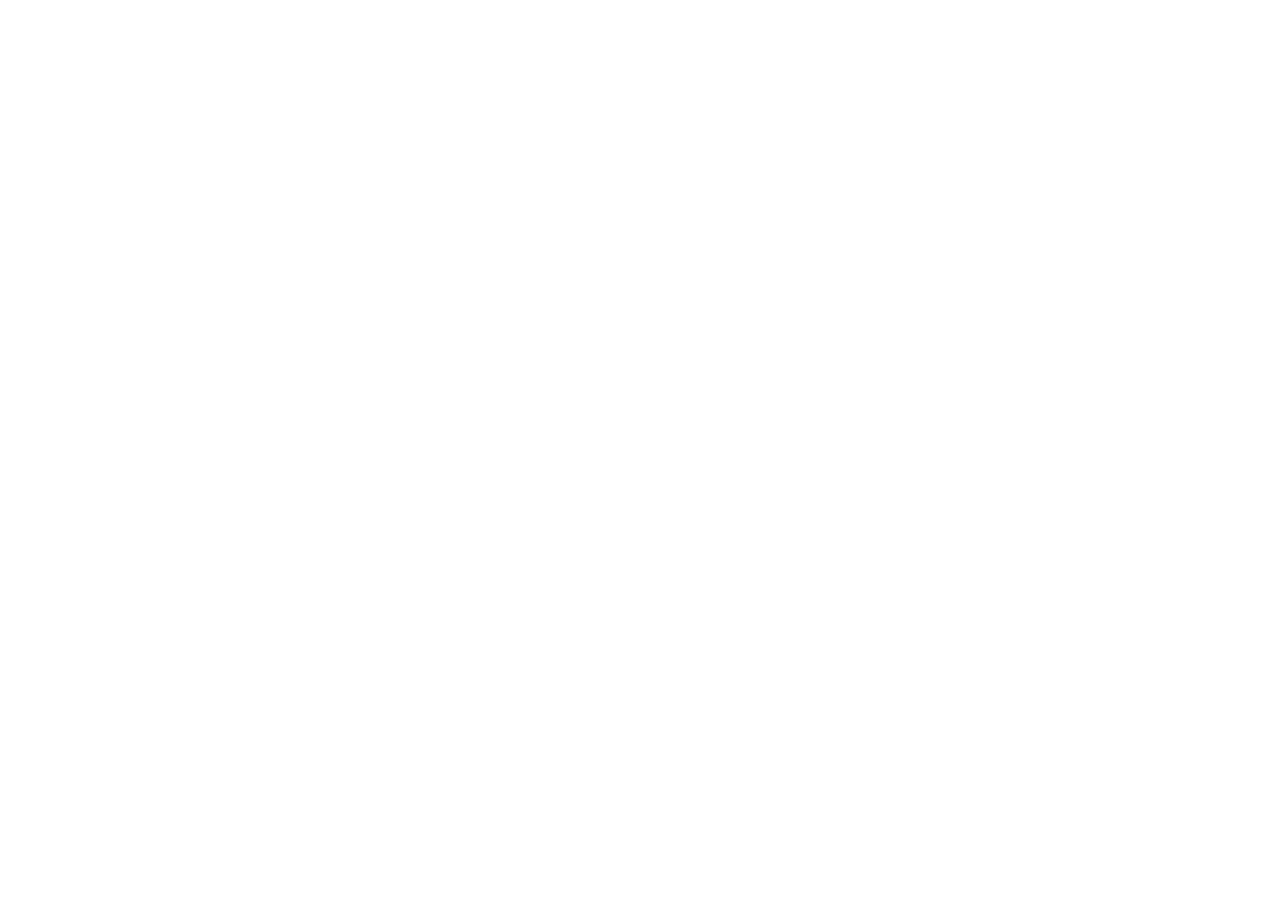
==== projects/proj1-starting-code/index.html @ 44399699 "Initial commit" ====
<!DOCTYPE html>
<html>

<head>
    <title>Projeto 01</title>
    <link rel="stylesheet" href="style.css">
</head>

<body>
    <script type="module" src="./app.js"></script>
    <div class="container">
        <canvas id="gl-canvas" width="512" height="512"></canvas>
    </div>
</body>

</html>
---- projects/proj1-starting-code/style.css ----
HTML,
body {
    width: 100%;
    height: 100%;
    margin: 0px;
    border: 0;
    overflow: hidden;
    /*  Disable scrollbars */
    display: block;
    /* No floating content on sides */
}

.container {
    position: relative;
}
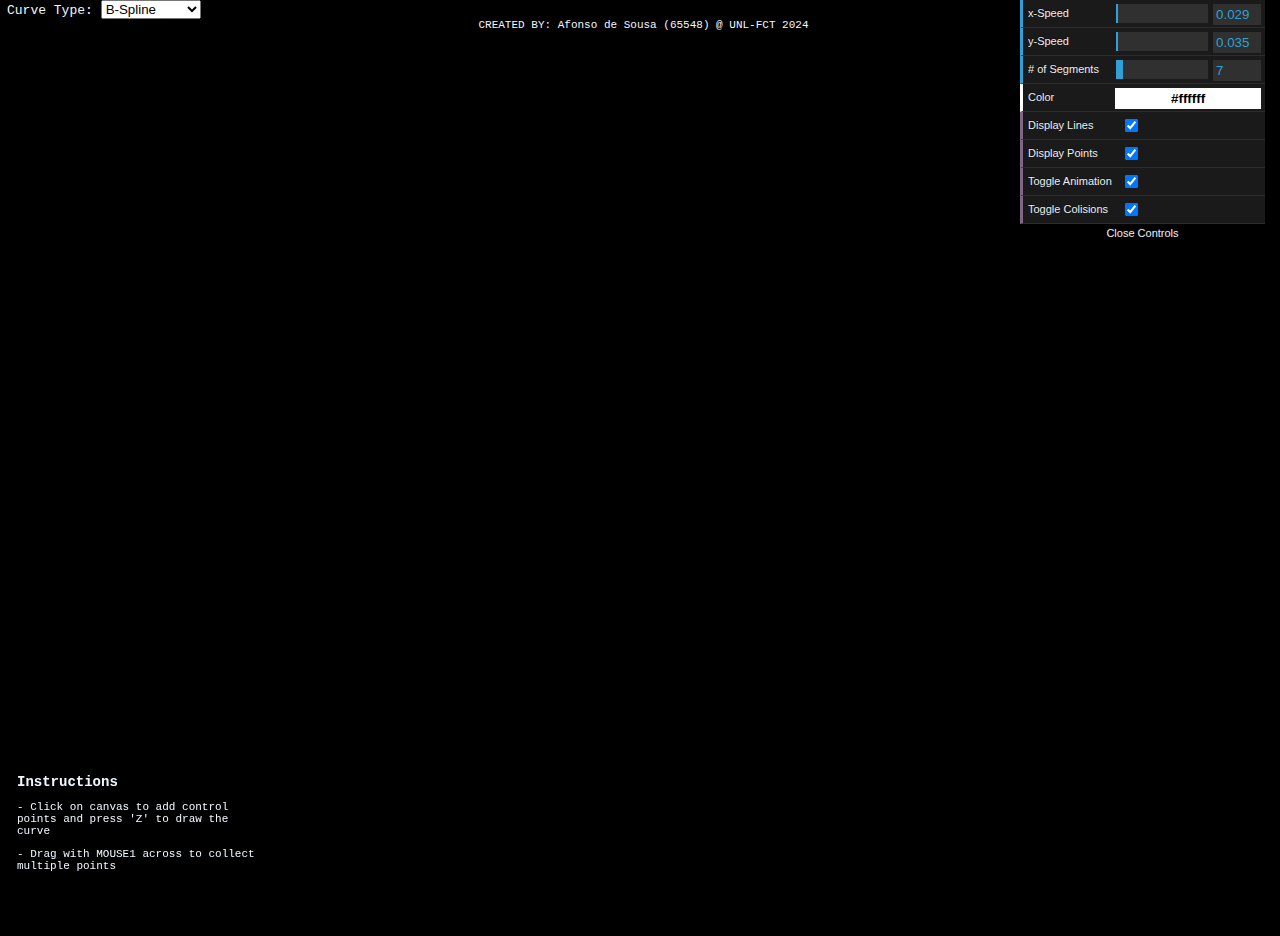
==== commit 5d3f6b01: "project 1 restored" ====
--- a/projects/proj1-starting-code/index.html
+++ b/projects/proj1-starting-code/index.html
@@ -1,16 +1,36 @@
-<!DOCTYPE html>
-<html>
+    <!DOCTYPE html>
+    <html>
 
-<head>
-    <title>Projeto 01</title>
-    <link rel="stylesheet" href="style.css">
-</head>
+    <head>
+        <title>Projeto 01</title>
+        <link rel="stylesheet" href="style.css">
+    </head>
 
-<body>
-    <script type="module" src="./app.js"></script>
-    <div class="container">
-        <canvas id="gl-canvas" width="512" height="512"></canvas>
-    </div>
-</body>
+    <body>
+        <script type="module" src="./app.js"></script>
+        <div class = "selector">
+            <label> Curve Type: </label>
+            <select name="selector" id="curve_selector" onchange="set_curve()">
+                <option value="0" selected>B-Spline </option>
+                <option value="1">Catmull-Rom </option>
+                <option value="2">Bezier</option>
+            </select>
+            <div class="author">
+                CREATED BY: Afonso de Sousa (65548) @ UNL-FCT 2024
+            </div>
+        </div>
 
-</html>+        <div class="container"> 
+            <canvas id="gl-canvas" width="512" height="512"></canvas>
+        </div>
+        
+        <div class="instructions">
+            <h1>Instructions</h1>
+            <div class = "description">
+                <p id="inst1"> - Click on canvas to add control points and press 'Z' to draw the curve</p>
+                <p id="inst2"> - Drag with MOUSE1 across to collect multiple points</p>
+            </div>
+
+    </body>
+
+    </html>--- a/projects/proj1-starting-code/style.css
+++ b/projects/proj1-starting-code/style.css
@@ -8,8 +8,37 @@
     /*  Disable scrollbars */
     display: block;
     /* No floating content on sides */
+    font-family: "Optima", monospace;
+    background-color: black;
 }
 
-.container {
-    position: relative;
-}+.selector {
+    font-size: 13px;
+    display: block;
+    color:aliceblue;
+    margin-left: 7px;
+    .author {
+        font-size: 11px;
+        text-align: center;
+  
+    }
+}
+
+
+
+.instructions {
+    font-size: 7px;   
+    position: absolute; 
+    bottom: 17px;
+    left: 17px;         
+    z-index: 11;      
+    color: aliceblue;       
+    pointer-events: none; 
+    text-align: left;
+    display: block;
+    width: 19%;
+
+    .description {
+        font-size: 11px;
+    }
+}
